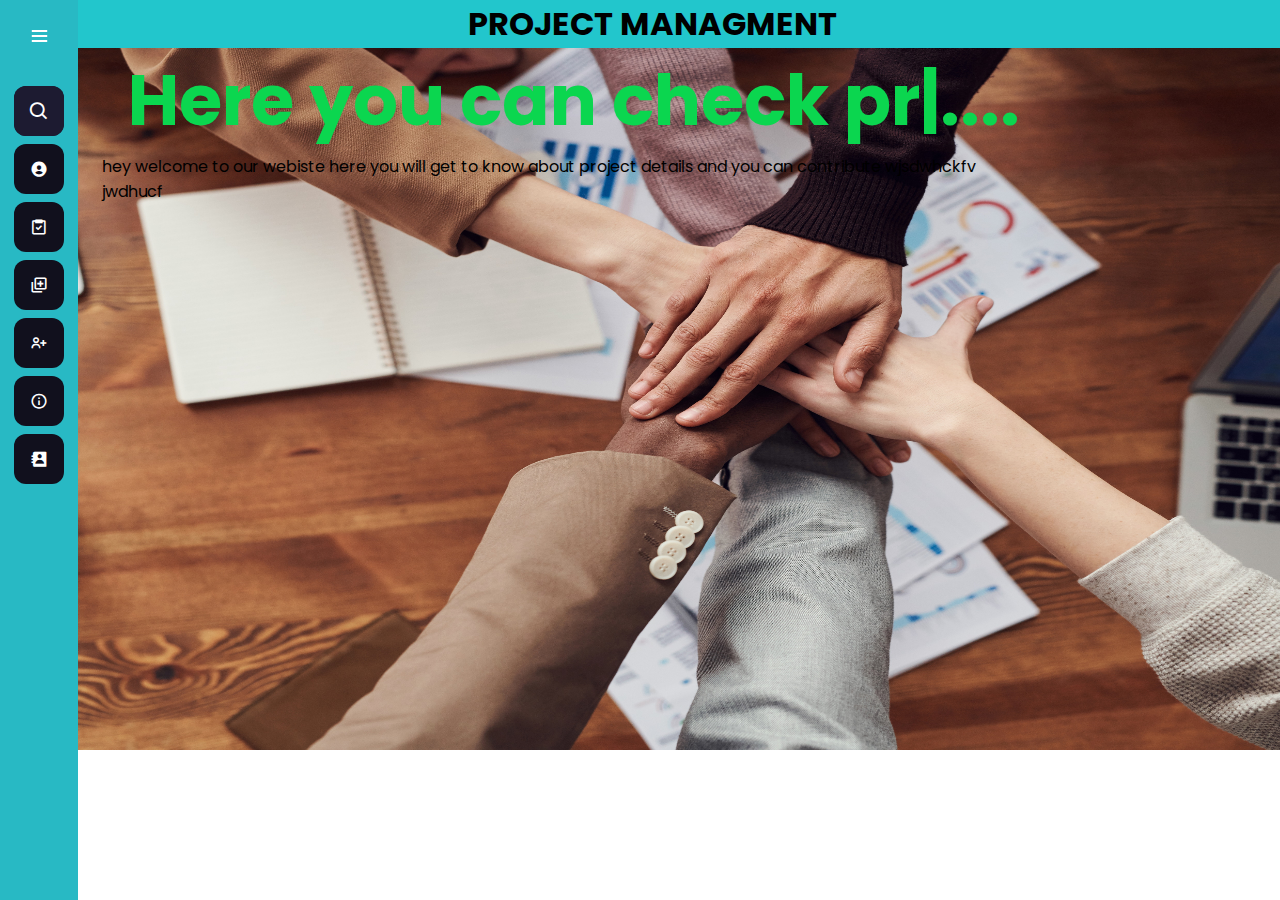
==== index.html @ c0f55f10 "Update index.html" ====
<!DOCTYPE html>
<html lang="en">

<head>
    <meta charset="UTF-8">
    <meta http-equiv="X-UA-Compatible" content="IE=edge">
    <meta name="viewport" content="width=device-width, initial-scale=1.0">
    <title>Project managment system</title>
    <link rel="stylesheet" href="chin.css">
    <style>
        .code {
            color: rgb(11, 214, 79);
            font-size: 35px;
        }

        hr {
            border-style: none;
            border-top-style: dotted;
            border-color: rgb(221, 14, 14);
            border-width: 4px;
            width: 40%;
        }

        header {
            background-color: rgb(34, 198, 204);
            /* text-align: left; */
        }

        body {
            /* background-image: url('centt.png'); */
            background-repeat: no-repeat;
            background-size: 1600px 700px;
        }

        @media screen and (min-width: 380px) {
            body {
                /* background-color: lightgreen; */
                background-image: url('pg1.jpg');

            }

            .row {
                margin-left: 25%;
            }

            .code {
                margin-left: 25%;
                font-size: 15px;

            }

            .bodyy {
                margin-left: 25%;

            }


        }

        @media screen and (min-width: 800px) {
            body {
                /* background-color: lavender; */
                background-image: url('pg1.jpg');
                background-size: 1550px 750px;
                /* background-position: 100%; */


            }



            .row {
                margin-left: 2%;
                text-align: left;

            }

            .bodyy {
                margin-left: 8%;

            }

            .h1header {
                text-align: center;
                /* padding-left: 200px; */
            }

            .code {
                margin-left: 10%;
                font-size: 35px;
            }




        }
    </style>
    <link rel="stylesheet" href="style.css">

    <link href='https://unpkg.com/boxicons@2.0.7/css/boxicons.min.css' rel='stylesheet'>
</head>

<body>
    <header>
        <div class="row">
            <div class="desktop">
                <h1 class="h1header">PROJECT MANAGMENT</h1>
            </div>
        </div>
    </header>
    <nav>
        <div class="code">
            <h1>
                Here you can <span class="type"></span>....
            </h1>
        </div>

        <script src="typed.min.js"></script>
        <script>
            var typed = new Typed('.type', {
                strings: ['check projects', 'start projects', 'contribute projects'],
                typeSpeed: 40,
                backSpeed: 20,
                loop: true,
            });
        </script>
        </div>

        <div>
            <div class="sidebar">
                <div class="logo-details">

                    <img src="logo.png" height=50px width=50px class="header" background-color=black>
                    <div class="logo_name">project managment</div>
                    <i class='bx bx-menu' id="btn"></i>
                </div>
                <ul class="nav-list">
                    <li>
                        <i class='bx bx-search'></i>
                        <input type="text" placeholder="Search...">
                        <span class="tooltip">Search</span>
                    </li>
                    <li>
                        <a href="#">
                            <i class='bx bxs-user-circle'></i>
                            <span class="links_name">profile</span>
                        </a>
                        <span class="tooltip">Profile</span>
                    </li>
                    <li>
                        <a href="#">
                            <i class='bx bx-task'></i>
                            <span class="links_name">give task</span>
                        </a>
                        <span class="tooltip">give Task</span>
                    </li>
                    <li>
                        <a href="#">
                            <i class='bx bx-add-to-queue'></i>
                            <span class="links_name">Add Project</span>
                        </a>
                        <span class="tooltip">Add Proje</span>
                    </li>
                    <!-- <li>
                        <a href="#">
                            <i class='bx bx-pie-chart-alt-2'></i>
                            <span class="links_name">Analytics</span>
                        </a>
                        <span class="tooltip">Analytics</span>
                    </li> -->
                    <li>
                        <a href="#">
                            <i class='bx bx-user-plus'></i>
                            <span class="links_name">cotribute</span>
                        </a>
                        <span class="tooltip">contribute</span>
                    </li>

                    <li>
                        <a href="#">
                            <i class='bx bx-info-circle'></i>
                            <span class="links_name">Details of project</span>
                        </a>
                        <span class="tooltip">Details of project</span>
                    </li>
                    <li>
                        <a href="#">
                            <i class='bx bxs-contact'></i>
                            <span class="links_name">contact</span>
                        </a>
                        <span class="tooltip">contact</span>
                    </li>

            </div>
        </div>

        </ul>
        </div>
        <!-- <section class="home-section"> -->
        <!-- <img src="logo.png" height=50px width=50px class="header" background-color=black> -->
        <!-- <div class="text">CENTURION PROJECT MANAGMENT SYSTEM</div>

        </section> -->
        <script>
            let sidebar = document.querySelector(".sidebar");
            let closeBtn = document.querySelector("#btn");
            let searchBtn = document.querySelector(".bx-search");

            closeBtn.addEventListener("click", () => {
                sidebar.classList.toggle("open");
                menuBtnChange();//calling the function(optional)
            });

            searchBtn.addEventListener("click", () => { // Sidebar open when you click on the search iocn
                sidebar.classList.toggle("open");
                menuBtnChange(); //calling the function(optional)
            });

            // following are the code to change sidebar button(optional)
            function menuBtnChange() {
                if (sidebar.classList.contains("open")) {
                    closeBtn.classList.replace("bx-menu", "bx-menu-alt-right");//replacing the iocns class
                } else {
                    closeBtn.classList.replace("bx-menu-alt-right", "bx-menu");//replacing the iocns class
                }
            }
        </script>
    </nav>
    <main>
        <div class="bodyy">
            <p>hey welcome to our webiste here you will get to know about project details and you can contribute

                wjsdwhckfv<br>
                jwdhucf
            </p>
        </div>
    </main>


    <!-- <img src="logo.png" height=70px width=70px class="header">
            <h1 class="header">Project Managment</h1>
            <hr>

            <a href="google.com" class="header">
                <h1>my profile</h1>
            </a>

            <a href="google.om" class="header">
                <h1>home</h1>
            </a>
            <a href="contact.html" class="header">
                <h1>contact</h1>
            </a>
            <hr>
            <div>
                <input class="header" type="text" placeholder="Search..">
                <button type="search">go</button>
            </div>
            <hr>
        </div>

    </header>
    <main>
        <h1>welcome to our website</h1>
        <p>my name is xyz.<br>
            im frm centurion
        </p>
    </main> -->
    <!-- <nav>



    </nav>
    <main>
        <div>
            <div class="first">
                <div class="firstbaby"><button><a href="newproj.html">new project</a></button></div>
                <hr>

                <div class="firstbaby"><button>my projects</button></div>
                <hr>
            </div>
            <div class="first">
                <div class="secondbaby"><button>contribute</button></div>
                <hr>

                <div class="secondbaby"><button>view</button></div>
                <hr>
            </div>
        </div>
    </main>

    <footer>




    </footer>
 -->



</body>

</html>
---- chin.css ----
.first {
    width: 250px;
    height: 220px;
    margin: 10px;
    padding: 25px;
    border: 5px solid black;
    background-color: rgb(50, 10, 233);
    display: inline-block;
}
.first:hover{
    background-color: rgb(221, 9, 115);
}
img {
    background-color: rgb(30, 190, 211);
}
body{
    background-color:url('cent.jfif');
}
.header{
    display: inline-block;
    overflow: hidden;
  background-color: #28c0d4;
  /* font-size: 34px; */
  text-align: center;
  
  
}
/* .header a{
    float:left;

}
.header nav1{
    float: right;
} */
.firstbaby {
    width: 80px;
    height: 20px;
    margin: 5px;
    padding: 25px;
    border: 5px solid black;
    background-color: rgb(50, 10, 233);
    border: 20px solid yellow;
    
}
.firstbaby:hover{
    background-color:green;
}
.secondbaby:hover{
    background-color: green;
}
.secondbaby {

    width: 80px;
    height: 20px;
    margin: 5px;
    padding: 25px;
    border: 5px solid black;
    background-color: rgb(50, 10, 233);
    border: 20px solid yellow;
    
}
/* .second {

    width: 150px;
    height: 350px;
    margin: 10px;
    padding: 25px;
    border: 5px solid black;
    background-color:rgb(97, 9, 240);
} */
/* .secondbaby {

    border: 20px solid rgb(255, 94, 0);
} */
/* .first {
    
  }  */
---- style.css ----
@import url('https://fonts.googleapis.com/css2?family=Poppins:wght@200;300;400;500;600;700&display=swap');
*{
  margin: 0;
  padding: 0;
  box-sizing: border-box;
  font-family: "Poppins" , sans-serif;
}
.sidebar{
  position: fixed;
  left: 0;
  top: 0;
  height: 100%;
  width: 78px;
  background: #28b9c4;
  padding: 6px 14px;
  z-index: 99;
  transition: all 0.5s ease;
}
.home-section{
    text-align: center;
    background-color:url('cent.jfif');
}
.sidebar.open{
  width: 250px;
}
.sidebar .logo-details{
  height: 60px;
  display: flex;
  align-items: center;
  position: relative;
}
.sidebar .logo-details .icon{
  opacity: 0;
  transition: all 0.5s ease;
}
.sidebar .logo-details .logo_name{
  color: #fff;
  font-size: 20px;
  font-weight: 600;
  opacity: 0;
  transition: all 0.5s ease;
}
.sidebar.open .logo-details .icon,
.sidebar.open .logo-details .logo_name{
  opacity: 1;
}
.sidebar .logo-details #btn{
  position: absolute;
  top: 50%;
  right: 0;
  transform: translateY(-50%);
  font-size: 22px;
  transition: all 0.4s ease;
  font-size: 23px;
  text-align: center;
  cursor: pointer;
  transition: all 0.5s ease;
}
.sidebar.open .logo-details #btn{
  text-align: right;
}
.sidebar i{
  color: #fff;
  height: 60px;
  min-width: 50px;
  font-size: 28px;
  text-align: center;
  line-height: 60px;
}
.sidebar .nav-list{
  margin-top: 20px;
  height: 100%;
}
.sidebar li{
  position: relative;
  margin: 8px 0;
  list-style: none;
}
.sidebar li .tooltip{
  position: absolute;
  top: -20px;
  left: calc(100% + 15px);
  z-index: 3;
  background: #fff;
  box-shadow: 0 5px 10px rgba(0, 0, 0, 0.3);
  padding: 6px 12px;
  border-radius: 4px;
  font-size: 15px;
  font-weight: 400;
  opacity: 0;
  white-space: nowrap;
  pointer-events: none;
  transition: 0s;
}
.sidebar li:hover .tooltip{
  opacity: 1;
  pointer-events: auto;
  transition: all 0.4s ease;
  top: 50%;
  transform: translateY(-50%);
}
.sidebar.open li .tooltip{
  display: none;
}
.sidebar input{
  font-size: 15px;
  color: #FFF;
  font-weight: 400;
  outline: none;
  height: 50px;
  width: 100%;
  width: 50px;
  border: none;
  border-radius: 12px;
  transition: all 0.5s ease;
  background: #1d1b31;
}
.sidebar.open input{
  padding: 0 20px 0 50px;
  width: 100%;
}
.sidebar .bx-search{
  position: absolute;
  top: 50%;
  left: 0;
  transform: translateY(-50%);
  font-size: 22px;
  background: #1d1b31;
  color: #FFF;
}
.sidebar.open .bx-search:hover{
  background: #1d1b31;
  color: #FFF;
}
.sidebar .bx-search:hover{
  background: #FFF;
  color: #11101d;
}
.sidebar li a{
  display: flex;
  height: 100%;
  width: 100%;
  border-radius: 12px;
  align-items: center;
  text-decoration: none;
  transition: all 0.4s ease;
  background: #11101D;
}
.sidebar li a:hover{
  background: #FFF;
}
.sidebar li a .links_name{
  color: #fff;
  font-size: 15px;
  font-weight: 400;
  white-space: nowrap;
  opacity: 0;
  pointer-events: none;
  transition: 0.4s;
}
.sidebar.open li a .links_name{
  opacity: 1;
  pointer-events: auto;
}
.sidebar li a:hover .links_name,
.sidebar li a:hover i{
  transition: all 0.5s ease;
  color: #11101D;
}
.sidebar li i{
  height: 50px;
  line-height: 50px;
  font-size: 18px;
  border-radius: 12px;
}
.sidebar li.profile{
  position: fixed;
  height: 60px;
  width: 78px;
  left: 0;
  bottom: -8px;
  padding: 10px 14px;
  background: #1d1b31;
  transition: all 0.5s ease;
  overflow: hidden;
}
.sidebar.open li.profile{
  width: 250px;
}
.sidebar li .profile-details{
  display: flex;
  align-items: center;
  flex-wrap: nowrap;
}
.sidebar li img{
  height: 45px;
  width: 45px;
  object-fit: cover;
  border-radius: 6px;
  margin-right: 10px;
}
.sidebar li.profile .name,
.sidebar li.profile .job{
  font-size: 15px;
  font-weight: 400;
  color: #fff;
  white-space: nowrap;
}
.sidebar li.profile .job{
  font-size: 12px;
}
.sidebar .profile #log_out{
  position: absolute;
  top: 50%;
  right: 0;
  transform: translateY(-50%);
  background: #1d1b31;
  width: 100%;
  height: 60px;
  line-height: 60px;
  border-radius: 0px;
  transition: all 0.5s ease;
}
.sidebar.open .profile #log_out{
  width: 50px;
  background: none;
}
.home-section{
  position: relative;
  /* background: #E4E9F7; */
  background-color:url('cent.jfif');
  min-height: 100vh;
  top: 0;
  left: 78px;
  width: calc(100% - 78px);
  transition: all 0.5s ease;
  z-index: 2;
}
.sidebar.open ~ .home-section{
  left: 250px;
  width: calc(100% - 250px);
}
.home-section .text{
  display: inline-block;
  color: #11101d;
  font-size: 25px;
  font-weight: 500;
  margin: 18px
 
}
@media (max-width: 420px) {
  .sidebar li .tooltip{
    display: none;
  }
}

.h1header{
    text-align: center;
    
  /* background: #E4E9F7; */
  background-color:url('cent.jfif');
  

}
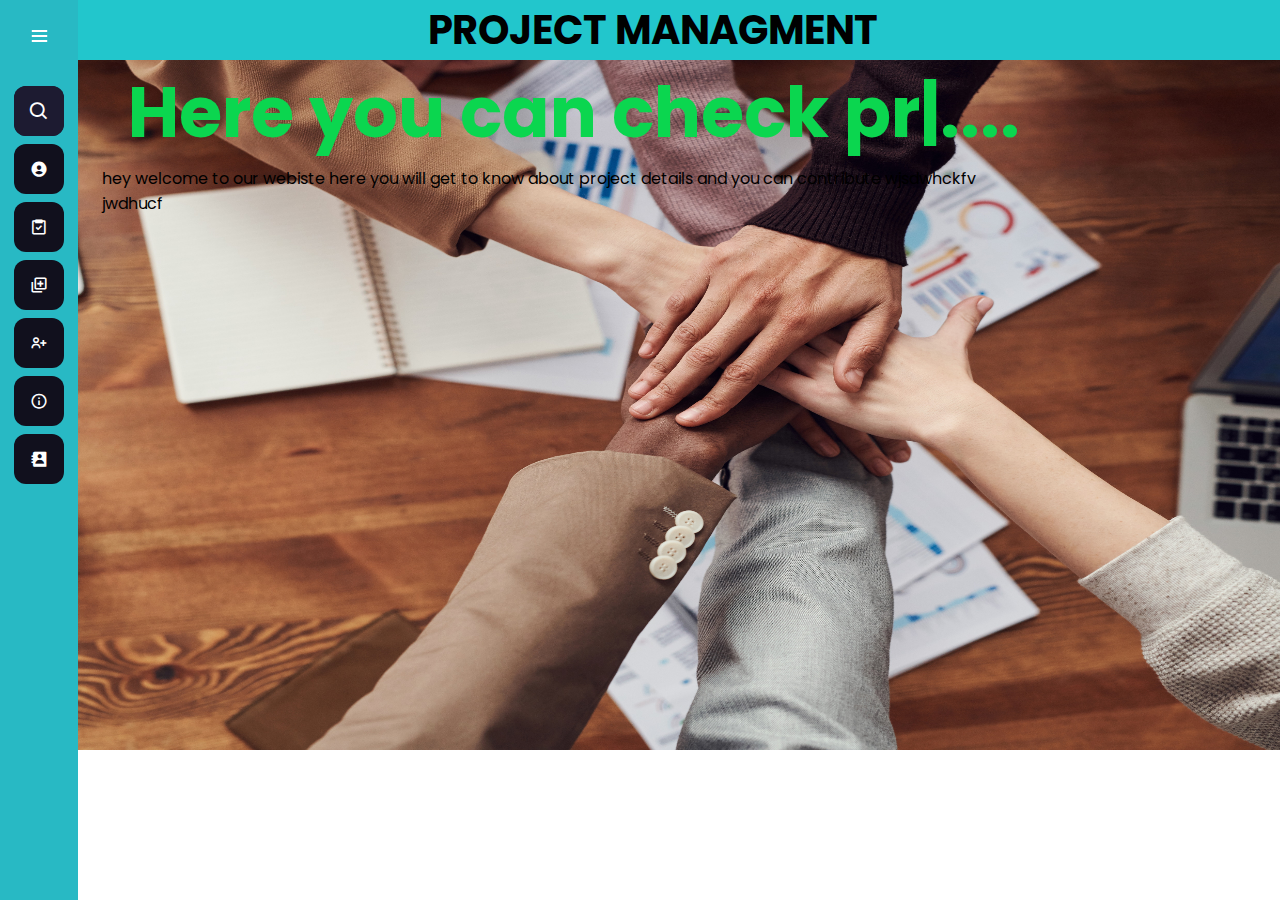
==== commit 2eb2c697: "Update index.html" ====
--- a/index.html
+++ b/index.html
@@ -54,6 +54,10 @@
 
             }
 
+            header {
+                font-size: 10px;
+            }
+
 
         }
 
@@ -65,6 +69,10 @@
                 /* background-position: 100%; */
 
 
+            }
+
+            header {
+                font-size: 20px;
             }
 
 
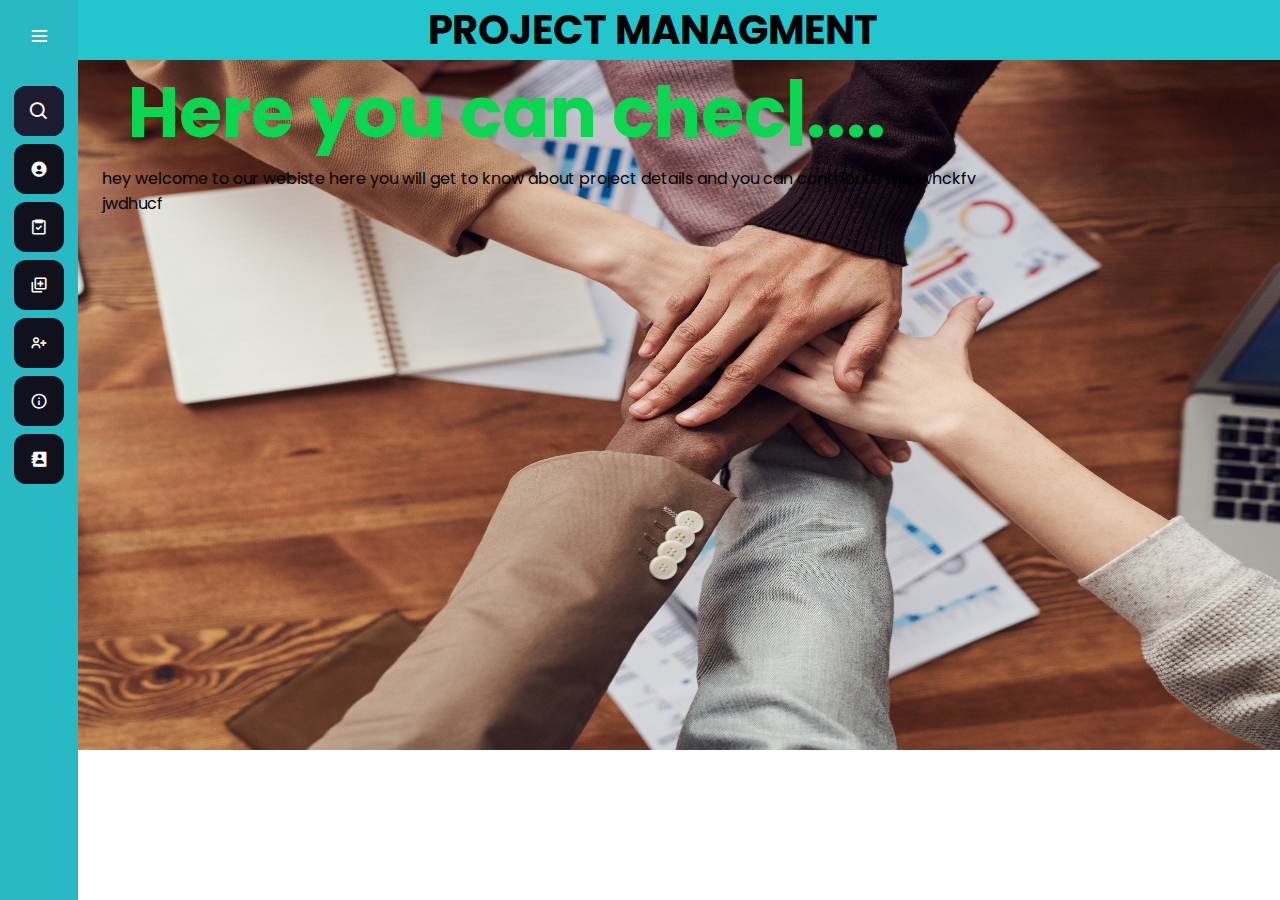
==== commit 2eabdd29: "Update index.html" ====
--- a/index.html
+++ b/index.html
@@ -55,7 +55,7 @@
             }
 
             header {
-                font-size: 10px;
+                font-size: 15px;
             }
 
 
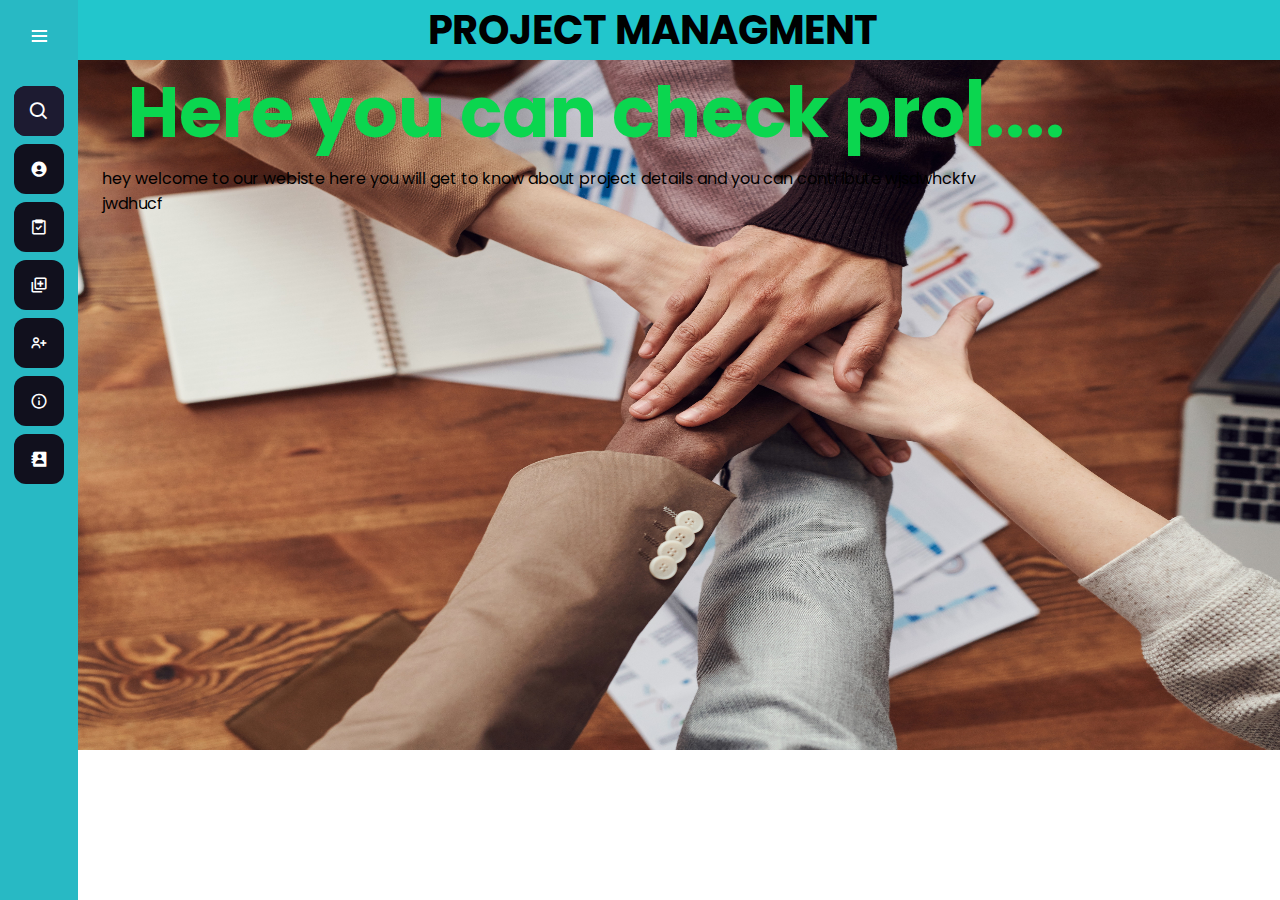
==== commit bf298243: "Update index.html" ====
--- a/index.html
+++ b/index.html
@@ -55,7 +55,7 @@
             }
 
             header {
-                font-size: 15px;
+                font-size: 12px;
             }
 
 
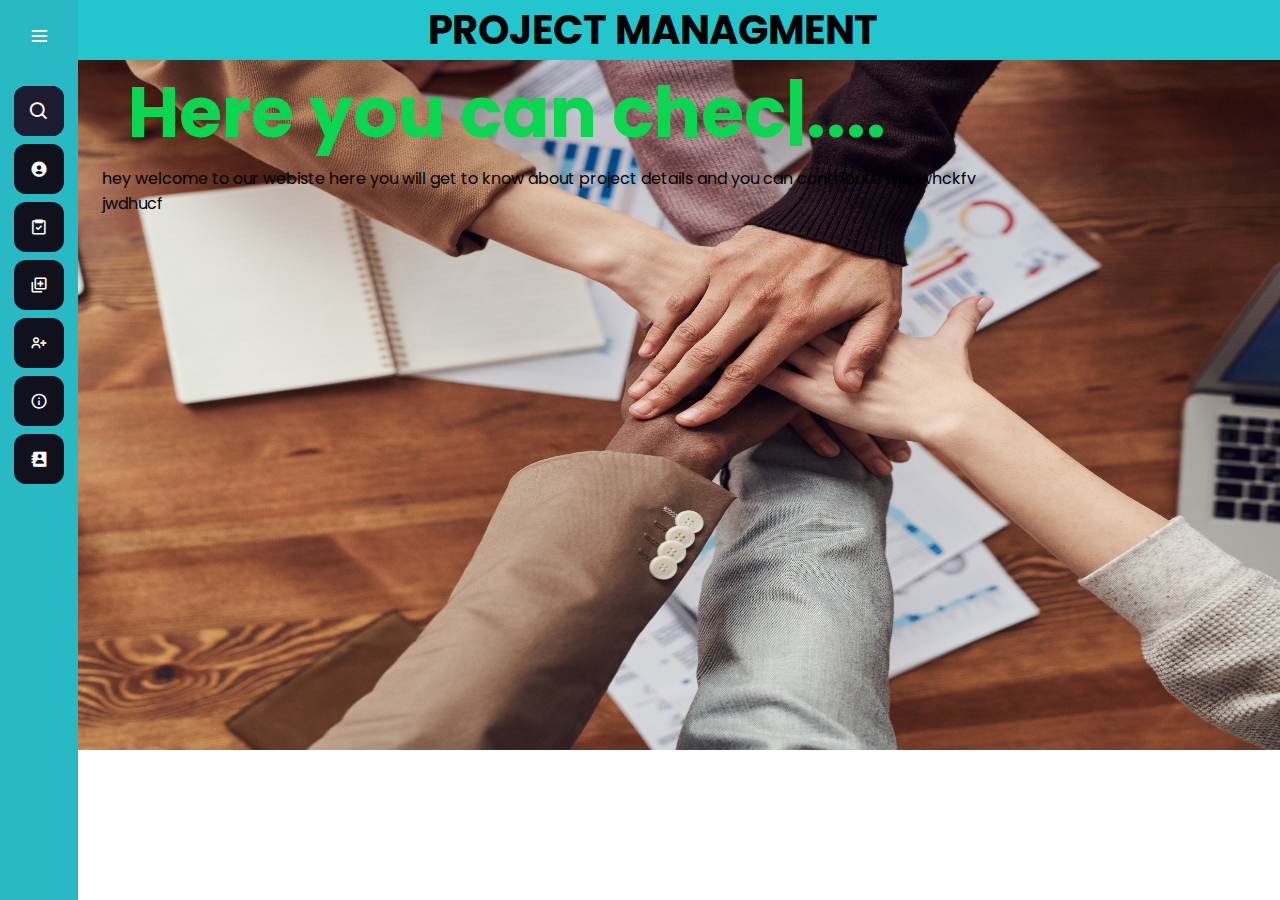
==== commit 9d1b7051: "Update index.html" ====
--- a/index.html
+++ b/index.html
@@ -55,7 +55,7 @@
             }
 
             header {
-                font-size: 12px;
+                font-size: 15px;
             }
 
 
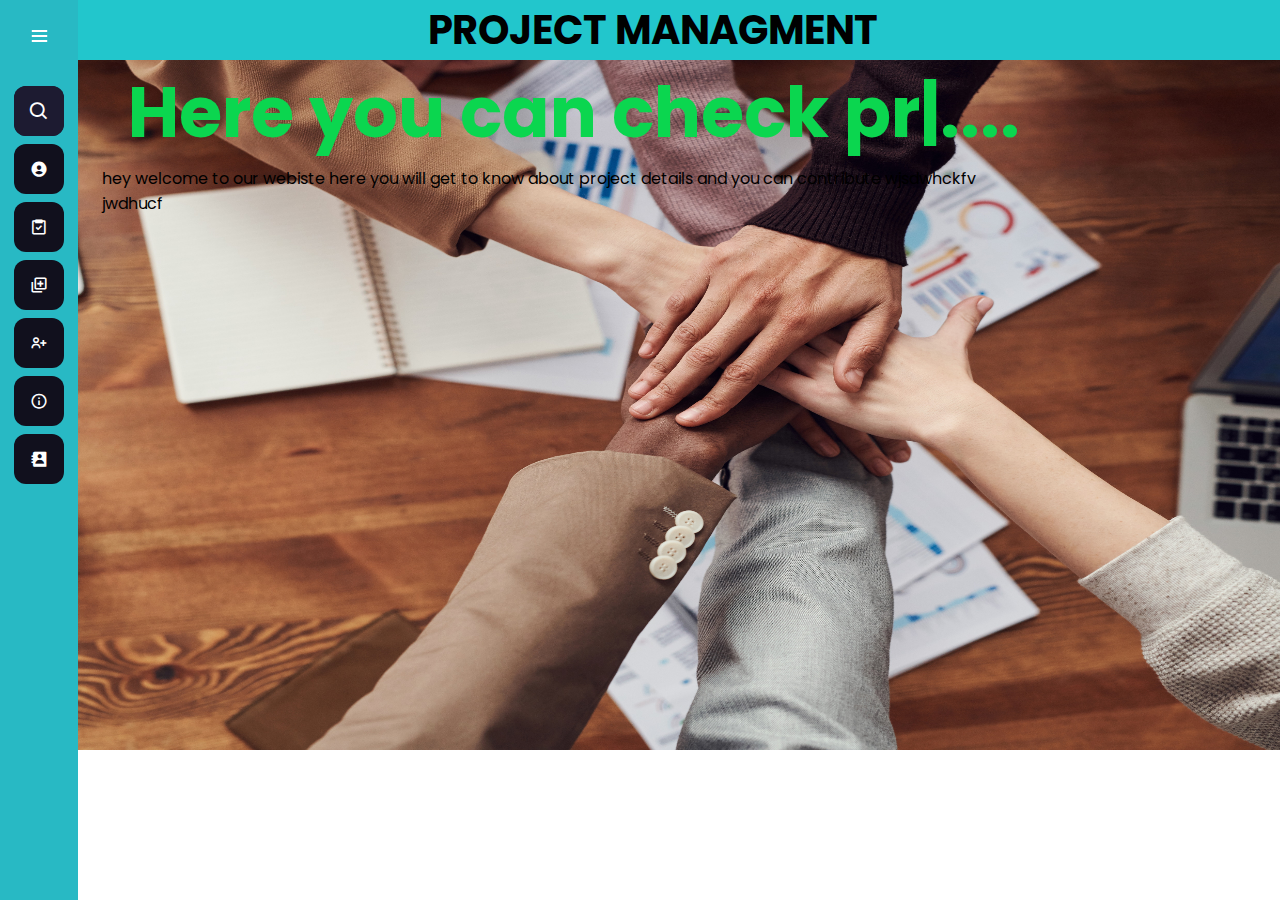
==== commit 73adc7ab: "Update index.html" ====
--- a/index.html
+++ b/index.html
@@ -55,7 +55,7 @@
             }
 
             header {
-                font-size: 15px;
+                font-size: 12px;
             }
 
 
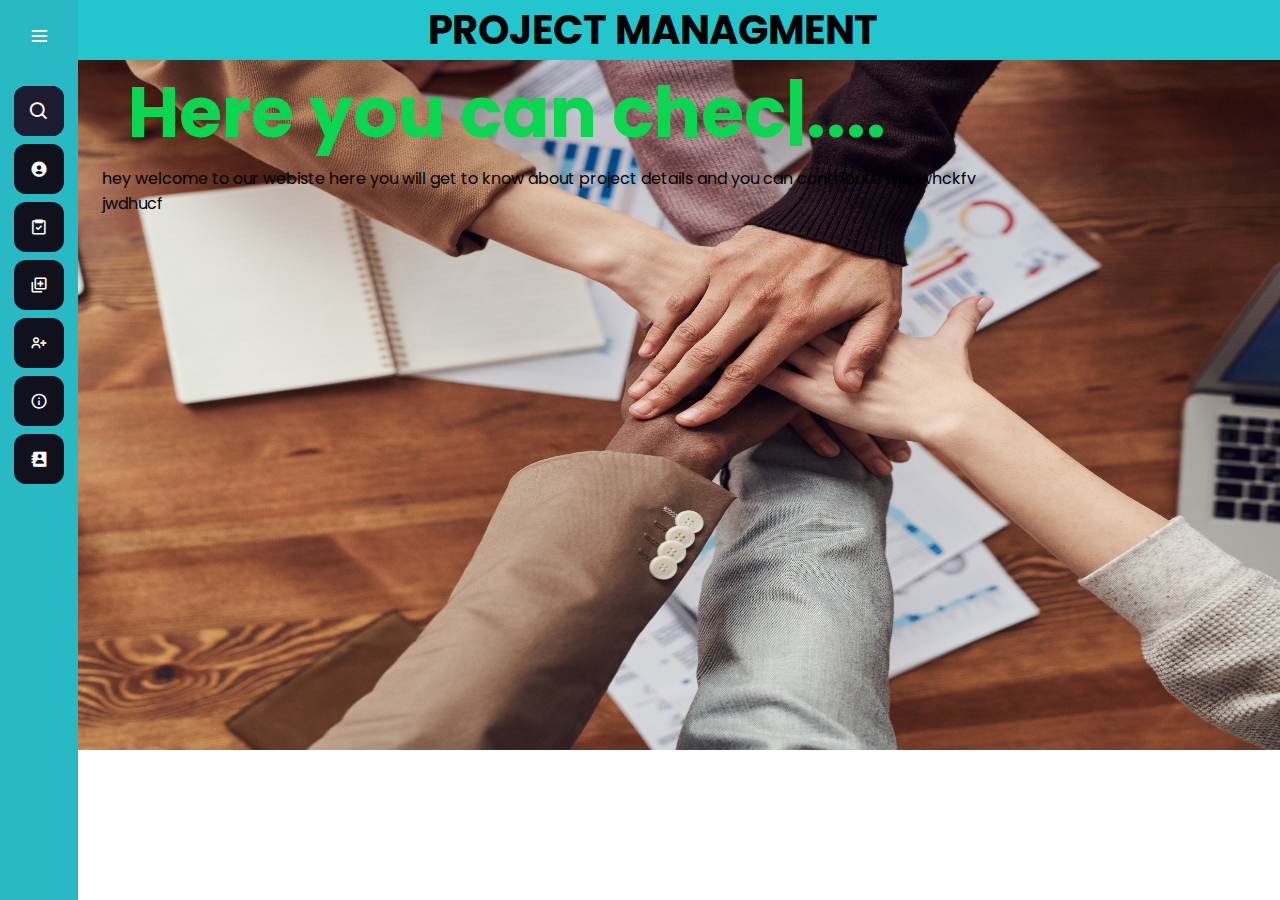
==== commit a4ecf16d: "Update index.html" ====
--- a/index.html
+++ b/index.html
@@ -36,6 +36,7 @@
             body {
                 /* background-color: lightgreen; */
                 background-image: url('pg1.jpg');
+                background-size: 1740px 750px;
 
             }
 
